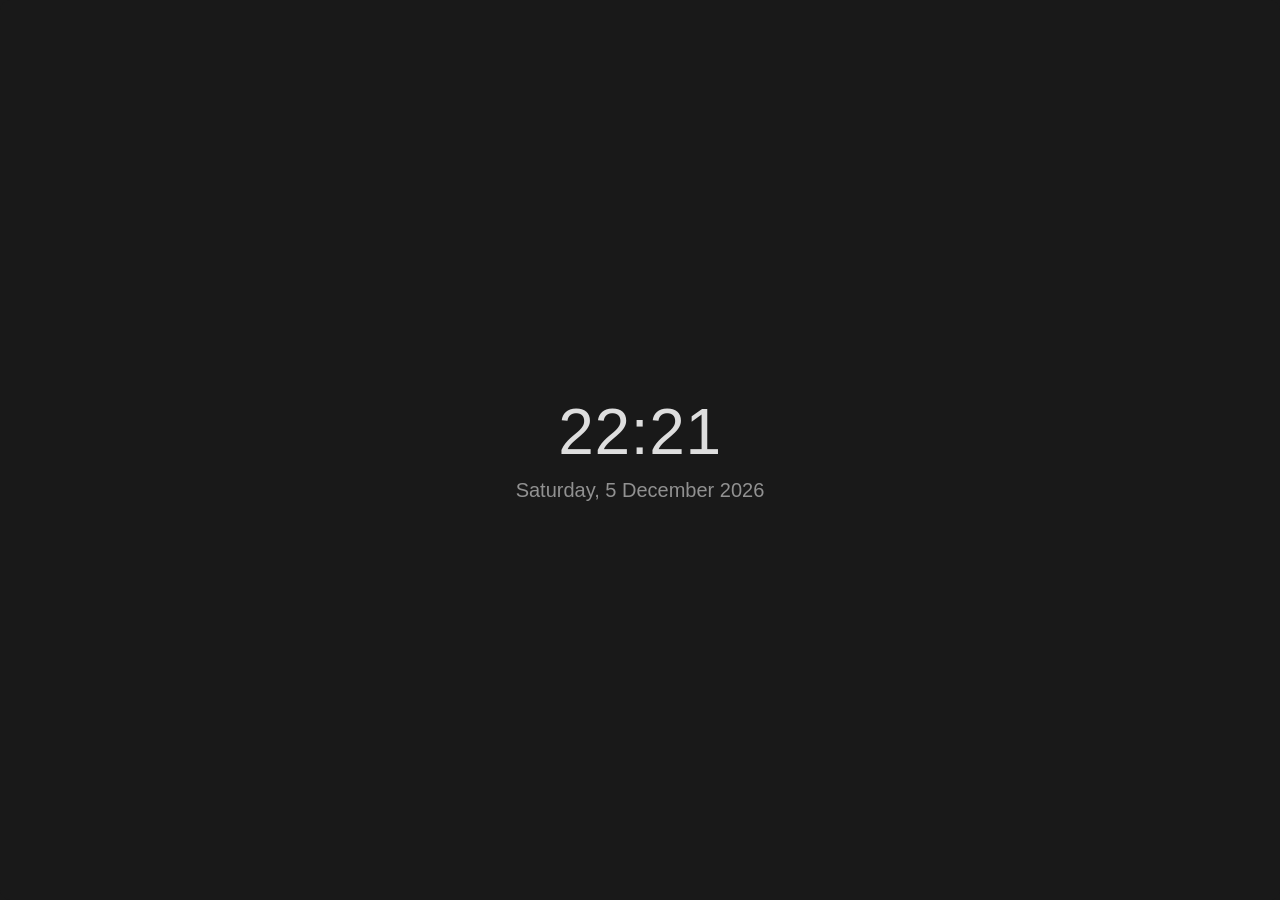
==== date-time/index.html @ 3234456e "Add date-time widget Shows the current time with the full date underneath, using the viewing device'" ====
<!doctype html>
<html lang="en">
<head>
  <meta charset="utf-8">
  <meta name="viewport" content="width=device-width, initial-scale=1">
  <meta name="robots" content="noindex">
  <title>Date and time</title>
  <link rel="stylesheet" href="styles.css">
</head>
<body>
  <main class="card">
    <h1 class="visually-hidden">Current date and time</h1>
    <time class="clock" id="clock">
      <span class="time" id="time"></span>
      <span class="date" id="date"></span>
    </time>
    <p class="note" id="note" role="status" hidden></p>
  </main>

  <script src="app.js"></script>
</body>
</html>
---- date-time/styles.css ----
/* Theme tokens — edit these to restyle the widget. Dark is the default. */
:root {
  color-scheme: dark;
  --bg: #191919;
  --text: rgba(255, 255, 255, 0.86);
  --muted: rgba(255, 255, 255, 0.52);
  --faint: rgba(255, 255, 255, 0.34);
  --radius: 10px;
}

/* ?theme=light */
:root[data-theme="light"] {
  color-scheme: light;
  --bg: #ffffff;
  --text: #37352f;
  --muted: rgba(55, 53, 47, 0.6);
  --faint: rgba(55, 53, 47, 0.4);
}

*,
*::before,
*::after {
  box-sizing: border-box;
}

html,
body {
  height: 100%;
  margin: 0;
}

body {
  overflow: hidden;
  background: var(--bg);
  color: var(--text);
  font: 14px/1.4 ui-sans-serif, -apple-system, BlinkMacSystemFont, "Segoe UI", Helvetica, Arial, sans-serif,
    "Apple Color Emoji", "Segoe UI Emoji";
  -webkit-font-smoothing: antialiased;
}

[hidden] {
  display: none !important;
}

.visually-hidden {
  position: absolute;
  width: 1px;
  height: 1px;
  overflow: hidden;
  clip-path: inset(50%);
  white-space: nowrap;
}

.card {
  display: flex;
  flex-direction: column;
  align-items: center;
  justify-content: center;
  gap: 6px;
  height: 100%;
  padding: 10px 16px;
  border-radius: var(--radius);
  background: var(--bg);
  text-align: center;
}

/* Type scales with the embed, limited by whichever of width or height is tighter */

.clock {
  display: flex;
  flex-direction: column;
  align-items: center;
  gap: clamp(2px, 3vh, 10px);
  max-width: 100%;
}

.time {
  font-size: clamp(26px, min(14vw, 32vh), 64px);
  font-weight: 500;
  line-height: 1.1;
  letter-spacing: 0.01em;
  font-variant-numeric: tabular-nums;
  white-space: nowrap;
}

.has-seconds .time {
  font-size: clamp(24px, min(12vw, 32vh), 64px);
}

.time .period {
  margin-left: 0.25em;
  font-size: 0.45em;
  color: var(--muted);
}

.date {
  font-size: clamp(12.5px, min(5.4vw, 13vh), 20px);
  line-height: 1.3;
  color: var(--muted);
  text-wrap: balance;
}

.note {
  margin: 0;
  font-size: 11px;
  color: var(--faint);
}
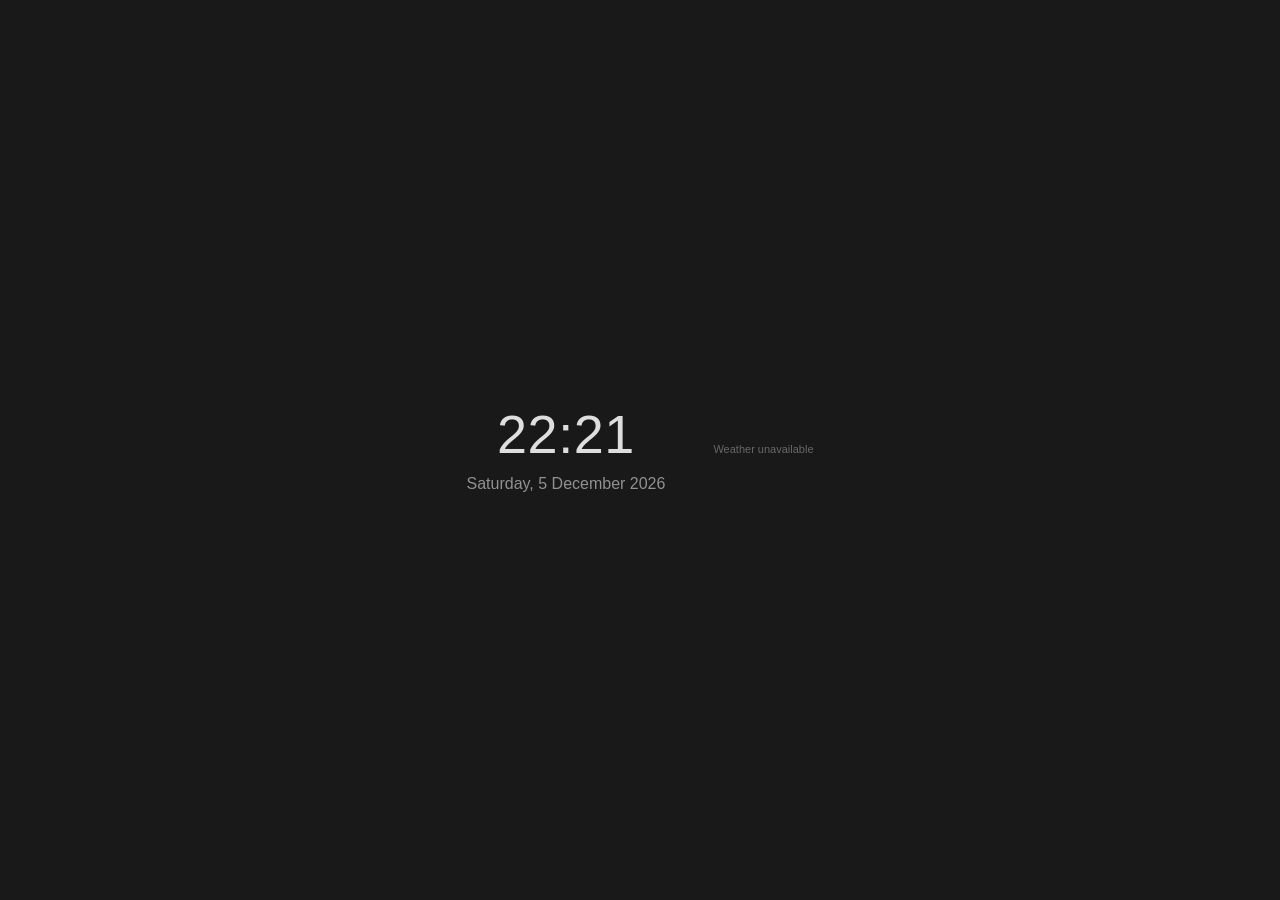
==== commit 6b6ae3ba: "Add weather to the date-time widget Shows the place, current temperature and conditions with an icon" ====
--- a/date-time/index.html
+++ b/date-time/index.html
@@ -4,17 +4,36 @@
   <meta charset="utf-8">
   <meta name="viewport" content="width=device-width, initial-scale=1">
   <meta name="robots" content="noindex">
-  <title>Date and time</title>
+  <title>Date, time and weather</title>
   <link rel="stylesheet" href="styles.css">
 </head>
 <body>
-  <main class="card">
-    <h1 class="visually-hidden">Current date and time</h1>
-    <time class="clock" id="clock">
-      <span class="time" id="time"></span>
-      <span class="date" id="date"></span>
-    </time>
-    <p class="note" id="note" role="status" hidden></p>
+  <main class="card" id="card">
+    <h1 class="visually-hidden">Current date, time and weather</h1>
+
+    <div class="clock-wrap">
+      <time class="clock" id="clock">
+        <span class="time" id="time"></span>
+        <span class="date" id="date"></span>
+      </time>
+      <p class="note" id="clock-note" role="status" hidden></p>
+    </div>
+
+    <section class="weather" id="weather" aria-label="Weather" aria-busy="true" hidden>
+      <div class="today" id="today" hidden>
+        <p class="place" id="place"></p>
+        <p class="now">
+          <span class="now-icon" id="now-icon" aria-hidden="true"></span>
+          <span class="now-temp" id="now-temp"></span>
+        </p>
+        <p class="now-text">
+          <span id="now-label"></span>
+          <span class="range" id="range"></span>
+        </p>
+      </div>
+      <ol class="days" id="days" aria-label="Next days" hidden></ol>
+      <p class="note" id="weather-note" role="status" aria-live="polite">Loading weather…</p>
+    </section>
   </main>
 
   <script src="app.js"></script>
--- a/date-time/styles.css
+++ b/date-time/styles.css
@@ -56,7 +56,7 @@
   flex-direction: column;
   align-items: center;
   justify-content: center;
-  gap: 6px;
+  gap: clamp(10px, 5vh, 20px);
   height: 100%;
   padding: 10px 16px;
   border-radius: var(--radius);
@@ -64,7 +64,24 @@
   text-align: center;
 }
 
-/* Type scales with the embed, limited by whichever of width or height is tighter */
+p {
+  margin: 0;
+}
+
+.note {
+  font-size: 11px;
+  color: var(--faint);
+}
+
+/* Clock — type scales with the embed, limited by whichever of width or height is tighter */
+
+.clock-wrap {
+  display: flex;
+  flex-direction: column;
+  align-items: center;
+  gap: 6px;
+  max-width: 100%;
+}
 
 .clock {
   display: flex;
@@ -100,8 +117,202 @@
   text-wrap: balance;
 }
 
-.note {
+/* With weather below the clock, the clock takes a smaller share of the height */
+
+.has-weather .time {
+  font-size: clamp(26px, min(14vw, 13vh), 52px);
+}
+
+.has-weather.has-seconds .time {
+  font-size: clamp(24px, min(12vw, 13vh), 52px);
+}
+
+.has-weather .date {
+  font-size: clamp(12.5px, min(5.4vw, 5vh), 16px);
+}
+
+/* Weather */
+
+.weather {
+  display: grid;
+  justify-items: center;
+  gap: 12px;
+  max-width: 100%;
+  font-variant-numeric: tabular-nums;
+}
+
+.icon {
+  display: block;
+  flex: none;
+  width: 18px;
+  height: 18px;
+  fill: none;
+  stroke: currentColor;
+  stroke-width: 1.5;
+  stroke-linecap: round;
+  stroke-linejoin: round;
+}
+
+.icon * {
+  vector-effect: non-scaling-stroke;
+}
+
+/* Clouds are opaque so they cover the sun or moon behind them */
+.icon .cloud {
+  fill: var(--bg);
+}
+
+.icon .dots {
+  stroke-width: 2.4;
+}
+
+.today {
+  display: flex;
+  flex-direction: column;
+  align-items: center;
+  gap: 2px;
+  min-width: 0;
+  max-width: 100%;
+}
+
+.place,
+.now-text {
+  font-size: 12.5px;
+  color: var(--muted);
+  white-space: nowrap;
+}
+
+.place {
+  max-width: 100%;
+  overflow: hidden;
+  text-overflow: ellipsis;
+}
+
+.now {
+  display: flex;
+  align-items: center;
+  gap: 8px;
+}
+
+.now-icon .icon {
+  width: 30px;
+  height: 30px;
+}
+
+.now-temp {
+  font-size: 28px;
+  font-weight: 500;
+  line-height: 1.25;
+}
+
+#now-label:not(:empty) + .range::before {
+  content: "·";
+  margin: 0 0.3em 0 0.05em;
+  color: var(--faint);
+}
+
+.days {
+  display: flex;
+  gap: 22px;
   margin: 0;
-  font-size: 11px;
-  color: var(--faint);
-}
+  padding: 0;
+  list-style: none;
+  font-size: 12.5px;
+}
+
+.days li {
+  display: flex;
+  flex-direction: column;
+  align-items: center;
+  gap: 3px;
+}
+
+.day-name,
+.lo {
+  color: var(--muted);
+}
+
+.day-temps {
+  display: flex;
+  gap: 6px;
+}
+
+.weather .note.is-loading {
+  animation: pulse 1.2s ease-in-out infinite;
+}
+
+@keyframes pulse {
+  50% {
+    opacity: 0.35;
+  }
+}
+
+/* Wide: clock, today and the next days side by side */
+
+@media (min-width: 520px) {
+  .has-weather .card {
+    flex-direction: row;
+    gap: clamp(22px, 5.5vw, 48px);
+  }
+
+  .has-weather .time {
+    font-size: clamp(26px, min(8.5vw, 30vh), 54px);
+  }
+
+  .has-weather.has-seconds .time {
+    font-size: clamp(24px, min(7vw, 30vh), 54px);
+  }
+
+  .has-weather .date {
+    font-size: clamp(12.5px, min(2.5vw, 11vh), 16px);
+  }
+
+  .weather {
+    grid-template-columns: auto auto;
+    align-items: center;
+    gap: 8px clamp(20px, 4.5vw, 40px);
+  }
+
+  .weather .note {
+    grid-column: 1 / -1;
+  }
+
+  .days {
+    flex-direction: column;
+    gap: 5px;
+  }
+
+  .days li {
+    display: grid;
+    grid-template-columns: 2.4em 18px auto;
+    gap: 9px;
+    text-align: left;
+  }
+
+  .day-temps {
+    display: grid;
+    grid-template-columns: 2.1em 2.1em;
+    gap: 2px;
+    text-align: right;
+  }
+}
+
+/* Drop the next days, then the weather, when the embed is too short to fit them */
+
+@media (max-width: 519px) and (max-height: 249px) {
+  .days {
+    display: none !important;
+  }
+}
+
+@media (max-width: 519px) and (max-height: 169px), (min-width: 520px) and (max-height: 99px) {
+  .weather {
+    display: none !important;
+  }
+}
+
+@media (prefers-reduced-motion: reduce) {
+  * {
+    animation: none !important;
+  }
+}
